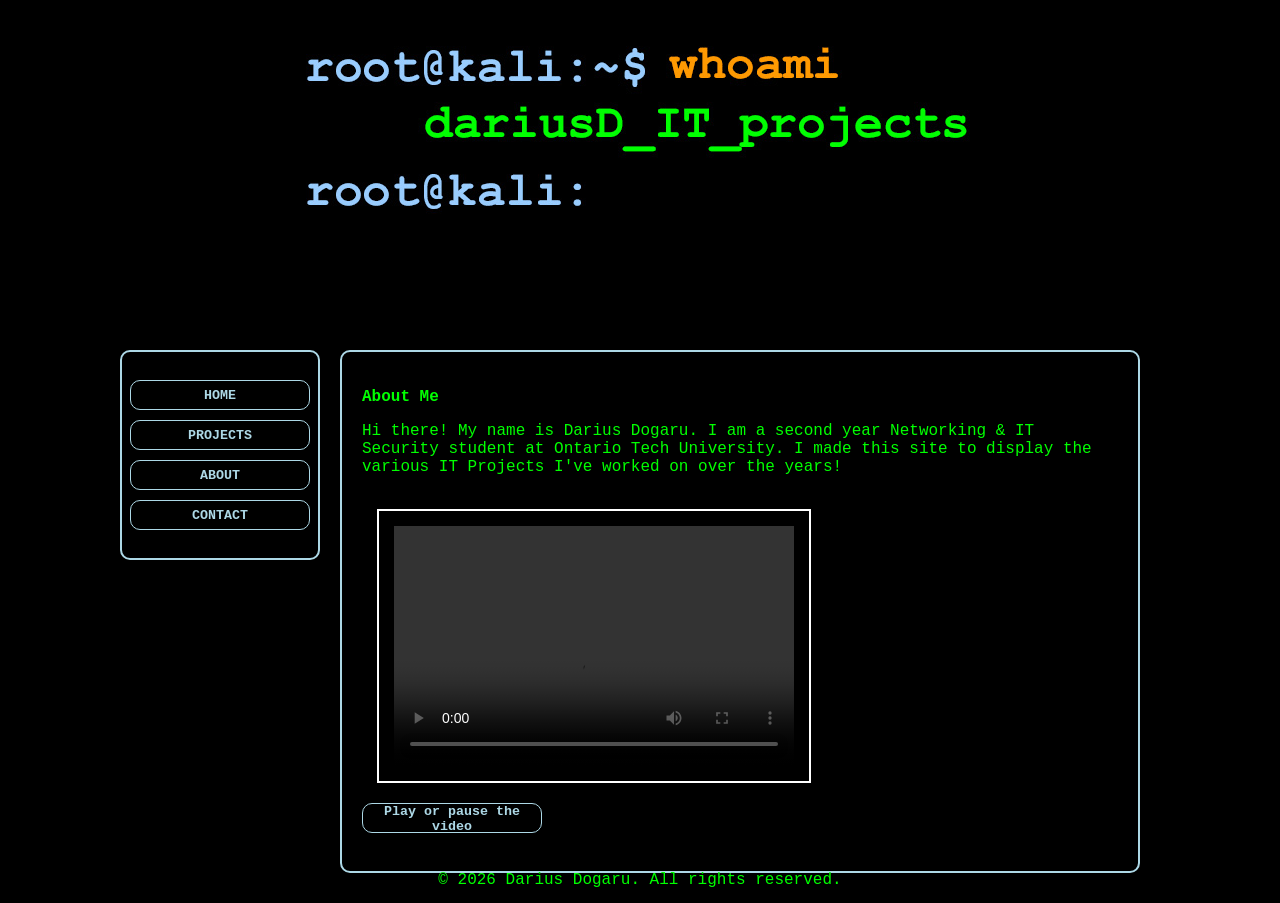
==== about.html @ 278555a9 "Updates for the day" ====
<!DOCTYPE html>
<html lang="en">
<head>
  <meta charset="UTF-8">
  <meta name="viewport" content="width=device-width, initial-scale=1.0">
  <title>About Me</title>
  <link rel="stylesheet" href="style.css">
</head>
<body>
	<div id="main-frame">
    	<img src="DD_header_animated.gif"
			 alt="DariusD IT Projects"
			 width="700"
			 height="200"
			 style="display: block; max-width: 100%; height: auto; margin: 0 auto;">
		<div id="spacer_50_px" aria-hidden="true"></div>
		
		<div class="row">
			<div class="box">
				<div id="spacer_50_px" aria-hidden="true"></div>
				<div id="spacer_20_px" aria-hidden="true"></div>
				<div id="menu_buttons">
					<div id="spacer_20_px" aria-hidden="true"></div>
						<button type="button" class="menu-button" onclick="window.location.href='index.html'">
							HOME
						</button>
						<div id="spacer_10_px" aria-hidden="true"></div>
						<button type="button" class="menu-button" onclick="window.location.href='projects.html'">
							PROJECTS
						</button>
						<div id="spacer_10_px" aria-hidden="true"></div>
						<button type="button" class="menu-button" onclick="window.location.href='about.html'">
							ABOUT
						</button>
						<div id="spacer_10_px" aria-hidden="true"></div>
						<button type="button" class="menu-button" onclick="window.location.href='contact.html'">
							CONTACT
						</button>
					<div id="spacer_20_px" aria-hidden="true"></div>
				</div>
	
			</div>
			<div class="box">
				<!--<h1>About Me</h1>-->
				<div id="spacer_20_px" aria-hidden="true"></div>
				<div id="spacer_50_px" aria-hidden="true"></div>
				<div id="content">
				  <p class="title2">About Me</p>
				  <p>Hi there! My name is Darius Dogaru. I am a second year Networking & IT Security student at Ontario Tech University. I made this site to display the various IT Projects
				  I've worked on over the years!
						<br><br>
						<video id="myVideo" width="320" height="240" controls>
						<source src="DD_Intro.mp4" type="video/mp4">
						<source src="DD_Intro.ogv" type="video/ogg">
						Your browser does not support the video tag
						</video>
						<br>
						<button type="button" class="menu-button" onclick="playPause()">Play or pause the video</button>
						<script>
						var myVideo=document.getElementById("myVideo");
						function playPause() {
						if (myVideo.paused) {
						myVideo.play();
						}
						else { 
						myVideo.pause();
						}
						}
						</script>
						
				</div>
			</div>
  
		</div>
	</div>
	<div id="footer">&copy; 2026 Darius Dogaru. All rights reserved.</div>
</body>
</html>
---- style.css ----
body {
  margin: 0;
  background-color: black;
}

#main-frame {
  box-sizing: border-box;
  width: 1100px;
  max-width: 100%;
  min-height: 100vh;
  margin: 0 auto;
  padding: 30px;
  background-color: black;
  color: lime;
    font-family: "Courier New", Courier, monospace;
}

#content {
  margin: 0 auto;
  box-sizing: border-box;
  width: 800px;
  max-width: 100%;
  padding: 20px;
  border: 2px solid lightblue;
  border-radius: 10px;
  text-align: left;
}

#menu_buttons {
  margin: 0 auto;
  box-sizing: border-box;
  width: 200px;
  max-width: 100%;
  padding: 8px;
  border: 2px solid lightblue;
  border-radius: 10px;
  text-align: left;
}

#spacer_10_px {
  width: 1100px;
  height: 10px;
  margin: 0 auto;
}

#spacer_20_px {
  width: 1100px;
  height: 20px;
  margin: 0 auto;
}

#spacer_50_px {
  width: 1100px;
  height: 50px;
  margin: 0 auto;
}

#footer {
  position: fixed;
  bottom: 10px;
  left: 50%;
  transform: translateX(-50%);
  width: 1000px;
  max-width: 100%;
  height: 20px;
  line-height: 20px;
  text-align: center;
  color: lime;
  font-family: "Courier New", Courier, monospace;
}

/*CSS Classes */

.hover-link {
  color: lightblue;
}

.hover-link:hover {
  color: yellow;
}

.title2 {
  font-family: "Courier New", Courier, monospace;
  font-size: 16px;
  font-weight: bold;
}

.row {
  display: flex;
  gap: 20px;
}

.box {
  flex: none;
}

.box:first-child {
  width: 200px;
}

.box:last-child {
  width: 800px;
}

.menu-button {
  box-sizing: border-box;
  width: 180px;
  height: 30px;
  padding: 0;
  border: 1px solid lightblue;
  border-radius: 10px;
  background: black;
  color: lightblue;
  font-family: inherit;
  font-weight: bold;
  cursor: pointer;
}

.menu-button:hover {
  color: yellow;
  border-color: yellow;
}

video {
width: 400px;
padding: 15px;
margin: 15px;
background-color:black;
border:2px white solid;
box-shadow: 10px 10px 5px black;
}
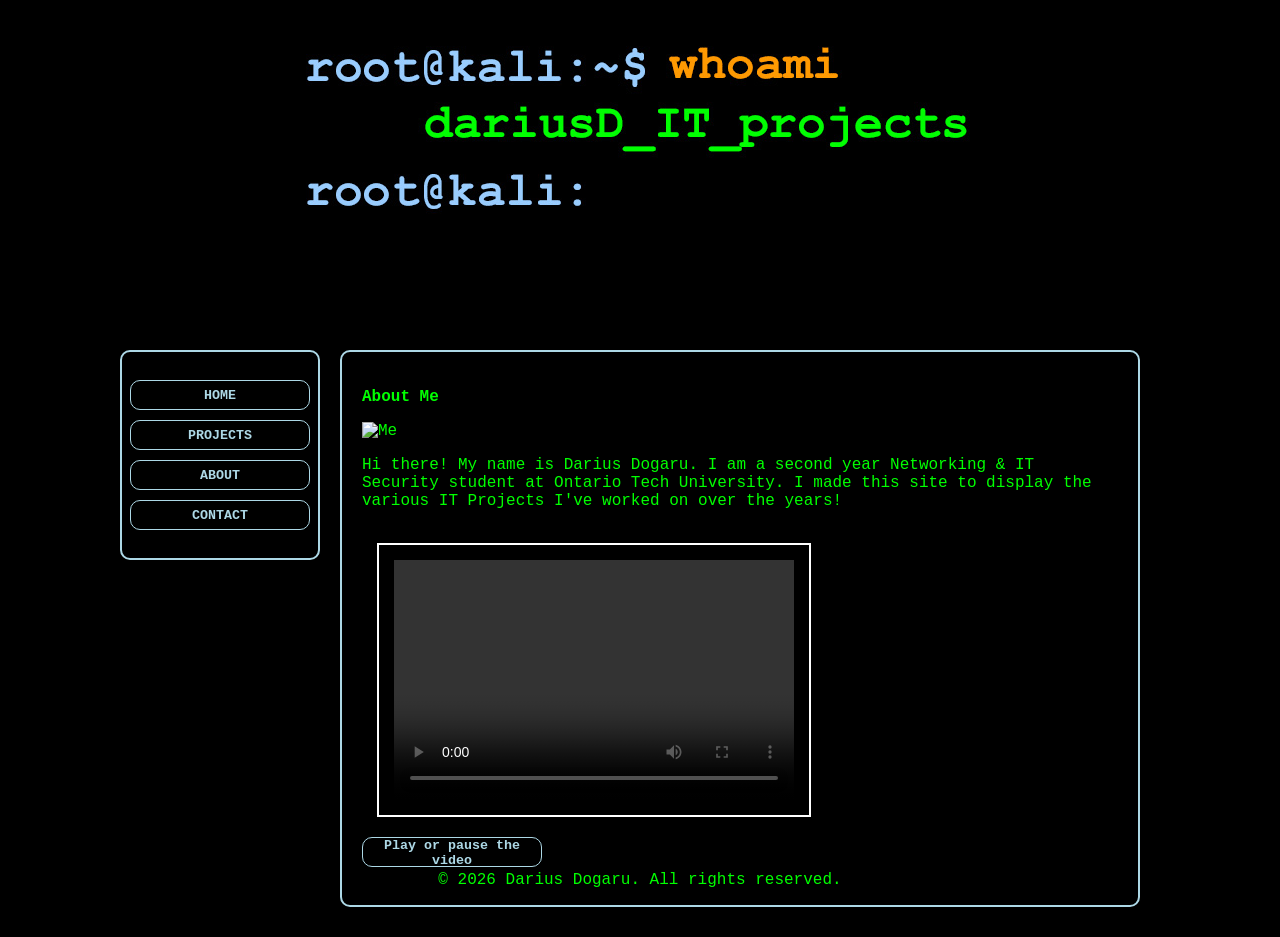
==== commit 67435d94: "added image" ====
--- a/about.html
+++ b/about.html
@@ -46,6 +46,7 @@
 				<div id="spacer_50_px" aria-hidden="true"></div>
 				<div id="content">
 				  <p class="title2">About Me</p>
+				  <img src="DD_Abt_Me.jpg" alt="Me" width="420" height="240">
 				  <p>Hi there! My name is Darius Dogaru. I am a second year Networking & IT Security student at Ontario Tech University. I made this site to display the various IT Projects
 				  I've worked on over the years!
 						<br><br>
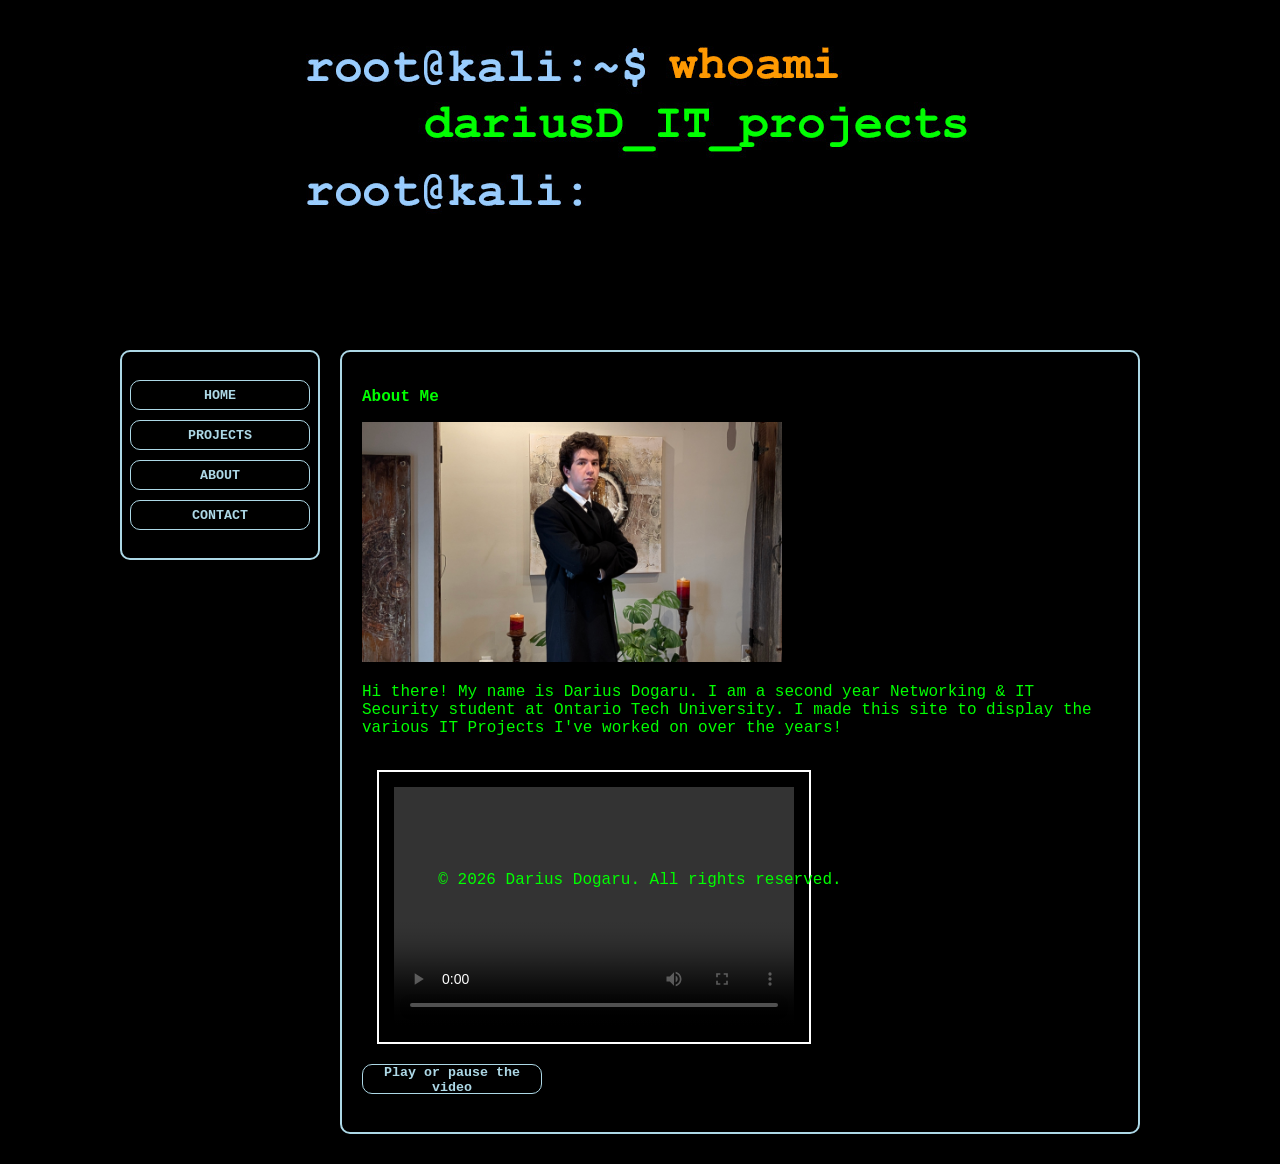
==== commit fadc1464: "different viewports added" ====
--- a/about.html
+++ b/about.html
@@ -46,7 +46,7 @@
 				<div id="spacer_50_px" aria-hidden="true"></div>
 				<div id="content">
 				  <p class="title2">About Me</p>
-				  <img src="DD_Abt_Me.jpg" alt="Me" width="420" height="240">
+				  <img src="DD_Abt_Me.jpg" width="420" height="240">
 				  <p>Hi there! My name is Darius Dogaru. I am a second year Networking & IT Security student at Ontario Tech University. I made this site to display the various IT Projects
 				  I've worked on over the years!
 						<br><br>
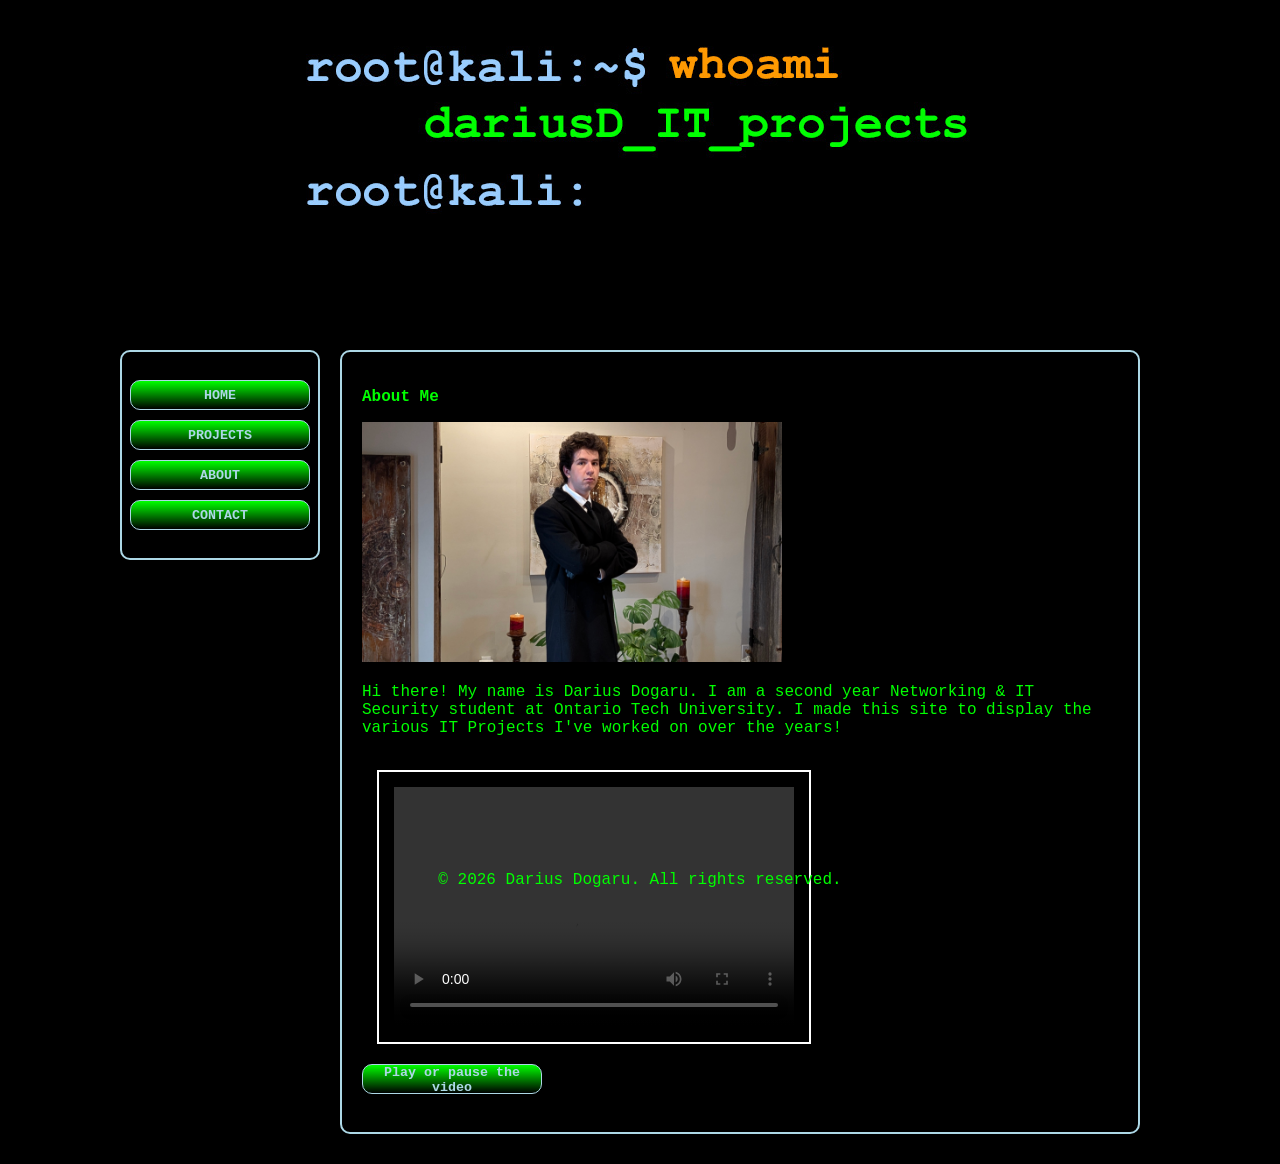
==== commit 7eb4fcbc: "Comments added" ====
--- a/about.html
+++ b/about.html
@@ -2,11 +2,16 @@
 <html lang="en">
 <head>
   <meta charset="UTF-8">
+   <!--For mobile/tablet-->
   <meta name="viewport" content="width=device-width, initial-scale=1.0">
+  <meta name="viewport" content="width=device-width, initial-scale=1.0">
+  
+  <!--Title + implement style.css-->
   <title>About Me</title>
   <link rel="stylesheet" href="style.css">
 </head>
 <body>
+	<!--Implement div for special gif used in header as well as dimensions--> 
 	<div id="main-frame">
     	<img src="DD_header_animated.gif"
 			 alt="DariusD IT Projects"
@@ -15,6 +20,7 @@
 			 style="display: block; max-width: 100%; height: auto; margin: 0 auto;">
 		<div id="spacer_50_px" aria-hidden="true"></div>
 		
+		<!--Divs used for buttons so that they appear on the side of the page and able to take user to other pages-->
 		<div class="row">
 			<div class="box">
 				<div id="spacer_50_px" aria-hidden="true"></div>
@@ -40,6 +46,7 @@
 				</div>
 	
 			</div>
+			
 			<div class="box">
 				<!--<h1>About Me</h1>-->
 				<div id="spacer_20_px" aria-hidden="true"></div>
@@ -50,6 +57,7 @@
 				  <p>Hi there! My name is Darius Dogaru. I am a second year Networking & IT Security student at Ontario Tech University. I made this site to display the various IT Projects
 				  I've worked on over the years!
 						<br><br>
+						<!--Video implemented with poster and dimensions to fit page. Poster included as well as button to play/pause-->
 						<video id="myVideo" width="320" height="240" controls>
 						<source src="DD_Intro.mp4" type="video/mp4">
 						<source src="DD_Intro.ogv" type="video/ogg">
@@ -74,6 +82,7 @@
   
 		</div>
 	</div>
+	<!--Div for footer that includes copyright and email-->
 	<div id="footer">&copy; 2026 Darius Dogaru. All rights reserved.</div>
 </body>
 </html>
--- a/style.css
+++ b/style.css
@@ -111,6 +111,7 @@
   border-radius: 10px;
   background: black;
   color: lightblue;
+  background-image: linear-gradient(lime, black);
   font-family: inherit;
   font-weight: bold;
   cursor: pointer;
@@ -128,4 +129,53 @@
 background-color:black;
 border:2px white solid;
 box-shadow: 10px 10px 5px black;
-}+}
+
+/* ======================================================
+   RESPONSIVE OVERRIDES FOR MOBILE & TABLET
+   ====================================================== */
+
+/* Mobile Devices (Screens 768px wide and smaller) */
+@media screen and (max-width: 768px) {
+  
+  /* 1. Stack the sidebar and content vertically instead of side-by-side */
+  .row {
+    flex-direction: column;
+  }
+
+  .box:first-child,
+  .box:last-child {
+    width: 100%;
+  }
+
+  /* 2. Prevent fixed-width spacers from causing horizontal scrolling */
+  #spacer_10_px,
+  #spacer_20_px,
+  #spacer_50_px {
+    width: 100%;
+  }
+
+  /* 3. Allow videos to shrink on narrow screens */
+  video {
+    width: 100%;[cite: 1]
+    box-sizing: border-box;
+    margin: 15px 0;[cite: 1]
+  }
+
+  /* 4. Reduce outer padding so content fits comfortably */
+  #main-frame {
+    padding: 15px;[cite: 1]
+  }
+
+  #content {
+    padding: 15px;[cite: 1] border-color: red
+  }
+
+  /* 5. Ensure the footer fits small displays */
+  #footer {
+    width: 90%;[cite: 1]
+    font-size: 12px;[cite: 1]
+	
+  }
+}
+
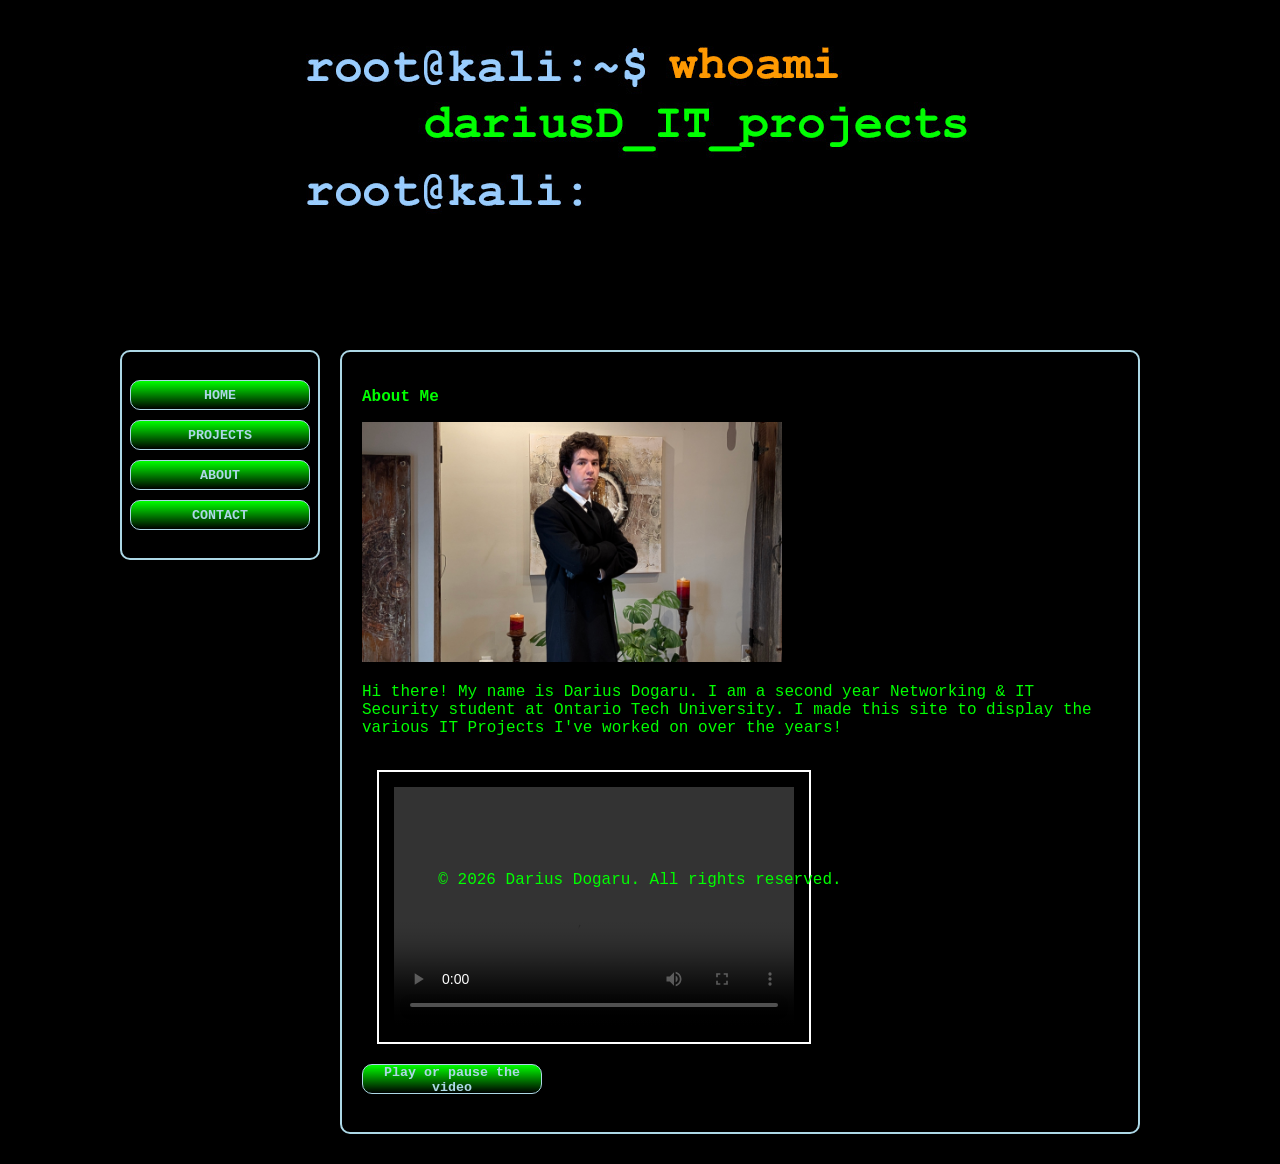
==== commit 54367457: "FINAL Update about.html" ====
--- a/about.html
+++ b/about.html
@@ -4,11 +4,12 @@
   <meta charset="UTF-8">
    <!--For mobile/tablet-->
   <meta name="viewport" content="width=device-width, initial-scale=1.0">
-  <meta name="viewport" content="width=device-width, initial-scale=1.0">
   
   <!--Title + implement style.css-->
   <title>About Me</title>
   <link rel="stylesheet" href="style.css">
+  <link rel="stylesheet" href="phone.css" media="screen and (max-width: 480px)">
+  <link rel="stylesheet" href="tablet.css" media="screen and (min-width: 768px) and (max-width: 1024px)">
 </head>
 <body>
 	<!--Implement div for special gif used in header as well as dimensions--> 
@@ -85,4 +86,4 @@
 	<!--Div for footer that includes copyright and email-->
 	<div id="footer">&copy; 2026 Darius Dogaru. All rights reserved.</div>
 </body>
-</html>+</html>
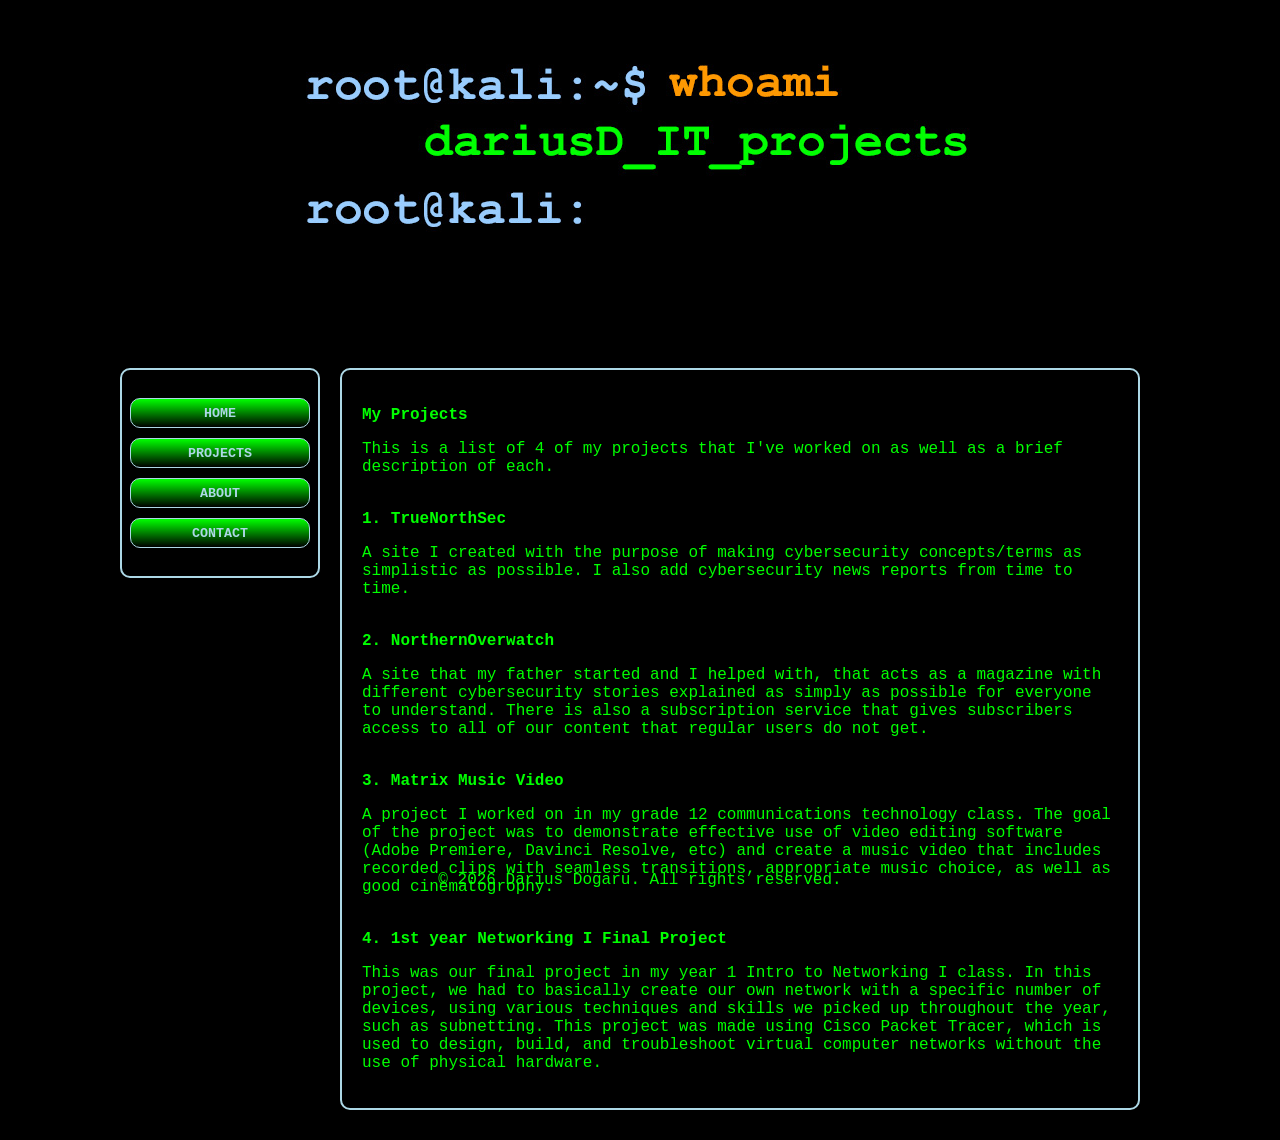
==== commit eface002: "FINAL Update about.html" ====
--- a/about.html
+++ b/about.html
@@ -1,18 +1,20 @@
-<!DOCTYPE html>
+!DOCTYPE html>
 <html lang="en">
 <head>
   <meta charset="UTF-8">
-   <!--For mobile/tablet-->
+  <!--For mobile/tablet-->
+  <meta name="viewport" content="width=device-width, initial-scale=1.0">
   <meta name="viewport" content="width=device-width, initial-scale=1.0">
   
-  <!--Title + implement style.css-->
-  <title>About Me</title>
+  <!--Title + import style.css-->
+  <title>Projects</title>
   <link rel="stylesheet" href="style.css">
   <link rel="stylesheet" href="phone.css" media="screen and (max-width: 480px)">
   <link rel="stylesheet" href="tablet.css" media="screen and (min-width: 768px) and (max-width: 1024px)">
 </head>
 <body>
-	<!--Implement div for special gif used in header as well as dimensions--> 
+
+	<!--Import div for special gif used in header as well as dimensions-->
 	<div id="main-frame">
     	<img src="DD_header_animated.gif"
 			 alt="DariusD IT Projects"
@@ -21,7 +23,7 @@
 			 style="display: block; max-width: 100%; height: auto; margin: 0 auto;">
 		<div id="spacer_50_px" aria-hidden="true"></div>
 		
-		<!--Divs used for buttons so that they appear on the side of the page and able to take user to other pages-->
+		<!--Import div for buttons used as links to other pages arranged on the side for desktop-->
 		<div class="row">
 			<div class="box">
 				<div id="spacer_50_px" aria-hidden="true"></div>
@@ -47,43 +49,39 @@
 				</div>
 	
 			</div>
-			
 			<div class="box">
-				<!--<h1>About Me</h1>-->
+				<!--<h1>My projects</h1>-->
 				<div id="spacer_20_px" aria-hidden="true"></div>
 				<div id="spacer_50_px" aria-hidden="true"></div>
 				<div id="content">
-				  <p class="title2">About Me</p>
-				  <img src="DD_Abt_Me.jpg" width="420" height="240">
-				  <p>Hi there! My name is Darius Dogaru. I am a second year Networking & IT Security student at Ontario Tech University. I made this site to display the various IT Projects
-				  I've worked on over the years!
+				  <p class="title2">My Projects</p>
+				  <p>This is a list of 4 of my projects that I've worked on as well as a brief description of each.
 						<br><br>
-						<!--Video implemented with poster and dimensions to fit page. Poster included as well as button to play/pause-->
-						<video id="myVideo" width="320" height="240" controls>
-						<source src="DD_Intro.mp4" type="video/mp4">
-						<source src="DD_Intro.ogv" type="video/ogg">
-						Your browser does not support the video tag
-						</video>
-						<br>
-						<button type="button" class="menu-button" onclick="playPause()">Play or pause the video</button>
-						<script>
-						var myVideo=document.getElementById("myVideo");
-						function playPause() {
-						if (myVideo.paused) {
-						myVideo.play();
-						}
-						else { 
-						myVideo.pause();
-						}
-						}
-						</script>
-						
+				<!--Project 1-->		
+				<p class="title2">1. TrueNorthSec</p>
+				<p>A site I created with the purpose of making cybersecurity concepts/terms as simplistic as possible. I also add cybersecurity news reports from time to time.
+						<br><br>
+				<!--Project 2-->		
+				<p class="title2">2. NorthernOverwatch</p>
+				<p>A site that my father started and I helped with, that acts as a magazine with different cybersecurity stories explained as simply as possible for everyone to understand.
+					There is also a subscription service that gives subscribers access to all of our content that regular users do not get.
+						<br><br>
+				<!--Project 3-->
+				<p class="title2">3. Matrix Music Video</p>
+				<p> A project I worked on in my grade 12 communications technology class. The goal of the project was to demonstrate effective use of video editing software (Adobe Premiere,
+				Davinci Resolve, etc) and create a music video that includes recorded clips with seamless transitions, appropriate music choice, as well as good cinematogrophy.
+						<br><br>
+				<!--Project 4-->
+				<p class="title2">4. 1st year Networking I Final Project</p>
+				<p>This was our final project in my year 1 Intro to Networking I class. In this project, we had to basically create our own network with a specific number of devices,
+				using various techniques and skills we picked up throughout the year, such as subnetting. This project was made using Cisco Packet Tracer, which is used to design, build, and
+				troubleshoot virtual computer networks without the use of physical hardware.
 				</div>
 			</div>
   
 		</div>
 	</div>
-	<!--Div for footer that includes copyright and email-->
+	<!--Footer includes copyright and email-->
 	<div id="footer">&copy; 2026 Darius Dogaru. All rights reserved.</div>
 </body>
 </html>
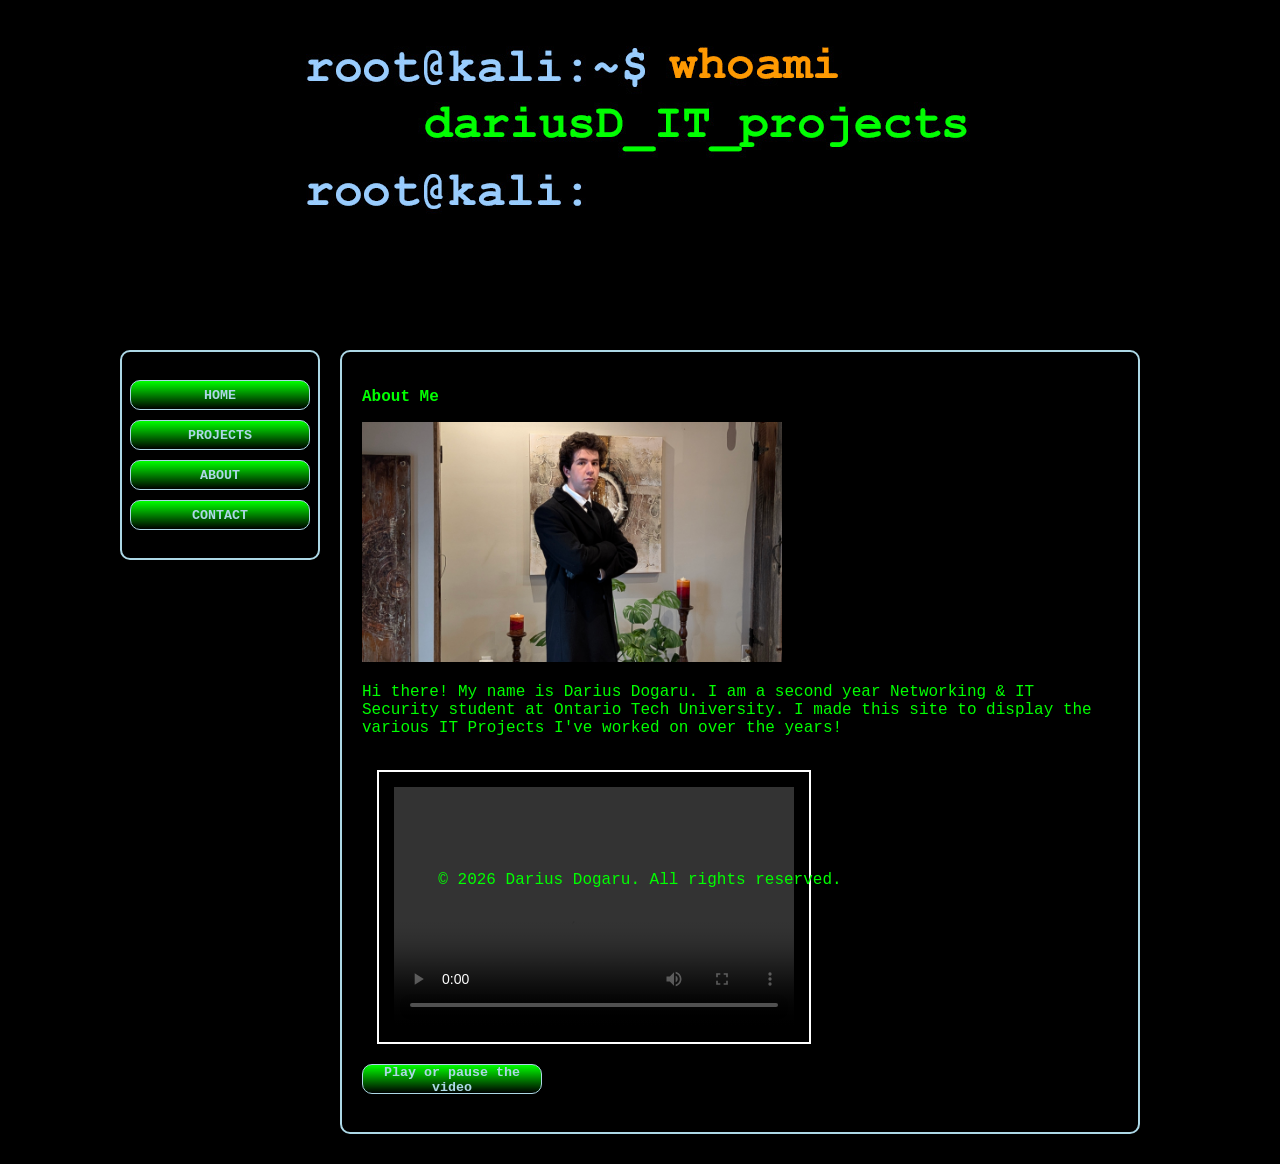
==== commit 04f9bea2: "FINAL Update about.html" ====
--- a/about.html
+++ b/about.html
@@ -1,20 +1,18 @@
-!DOCTYPE html>
+<!DOCTYPE html>
 <html lang="en">
 <head>
   <meta charset="UTF-8">
-  <!--For mobile/tablet-->
-  <meta name="viewport" content="width=device-width, initial-scale=1.0">
+   <!--For mobile/tablet-->
   <meta name="viewport" content="width=device-width, initial-scale=1.0">
   
-  <!--Title + import style.css-->
-  <title>Projects</title>
+  <!--Title + implement style.css-->
+  <title>About Me</title>
   <link rel="stylesheet" href="style.css">
   <link rel="stylesheet" href="phone.css" media="screen and (max-width: 480px)">
   <link rel="stylesheet" href="tablet.css" media="screen and (min-width: 768px) and (max-width: 1024px)">
 </head>
 <body>
-
-	<!--Import div for special gif used in header as well as dimensions-->
+	<!--Implement div for special gif used in header as well as dimensions--> 
 	<div id="main-frame">
     	<img src="DD_header_animated.gif"
 			 alt="DariusD IT Projects"
@@ -23,7 +21,7 @@
 			 style="display: block; max-width: 100%; height: auto; margin: 0 auto;">
 		<div id="spacer_50_px" aria-hidden="true"></div>
 		
-		<!--Import div for buttons used as links to other pages arranged on the side for desktop-->
+		<!--Divs used for buttons so that they appear on the side of the page and able to take user to other pages-->
 		<div class="row">
 			<div class="box">
 				<div id="spacer_50_px" aria-hidden="true"></div>
@@ -49,39 +47,43 @@
 				</div>
 	
 			</div>
+			
 			<div class="box">
-				<!--<h1>My projects</h1>-->
+				<!--<h1>About Me</h1>-->
 				<div id="spacer_20_px" aria-hidden="true"></div>
 				<div id="spacer_50_px" aria-hidden="true"></div>
 				<div id="content">
-				  <p class="title2">My Projects</p>
-				  <p>This is a list of 4 of my projects that I've worked on as well as a brief description of each.
+				  <p class="title2">About Me</p>
+				  <img src="DD_Abt_Me.jpg" width="420" height="240">
+				  <p>Hi there! My name is Darius Dogaru. I am a second year Networking & IT Security student at Ontario Tech University. I made this site to display the various IT Projects
+				  I've worked on over the years!
 						<br><br>
-				<!--Project 1-->		
-				<p class="title2">1. TrueNorthSec</p>
-				<p>A site I created with the purpose of making cybersecurity concepts/terms as simplistic as possible. I also add cybersecurity news reports from time to time.
-						<br><br>
-				<!--Project 2-->		
-				<p class="title2">2. NorthernOverwatch</p>
-				<p>A site that my father started and I helped with, that acts as a magazine with different cybersecurity stories explained as simply as possible for everyone to understand.
-					There is also a subscription service that gives subscribers access to all of our content that regular users do not get.
-						<br><br>
-				<!--Project 3-->
-				<p class="title2">3. Matrix Music Video</p>
-				<p> A project I worked on in my grade 12 communications technology class. The goal of the project was to demonstrate effective use of video editing software (Adobe Premiere,
-				Davinci Resolve, etc) and create a music video that includes recorded clips with seamless transitions, appropriate music choice, as well as good cinematogrophy.
-						<br><br>
-				<!--Project 4-->
-				<p class="title2">4. 1st year Networking I Final Project</p>
-				<p>This was our final project in my year 1 Intro to Networking I class. In this project, we had to basically create our own network with a specific number of devices,
-				using various techniques and skills we picked up throughout the year, such as subnetting. This project was made using Cisco Packet Tracer, which is used to design, build, and
-				troubleshoot virtual computer networks without the use of physical hardware.
+						<!--Video implemented with poster and dimensions to fit page. Poster included as well as button to play/pause-->
+						<video id="myVideo" width="320" height="240" controls>
+						<source src="DD_Intro.mp4" type="video/mp4">
+						<source src="DD_Intro.ogv" type="video/ogg">
+						Your browser does not support the video tag
+						</video>
+						<br>
+						<button type="button" class="menu-button" onclick="playPause()">Play or pause the video</button>
+						<script>
+						var myVideo=document.getElementById("myVideo");
+						function playPause() {
+						if (myVideo.paused) {
+						myVideo.play();
+						}
+						else { 
+						myVideo.pause();
+						}
+						}
+						</script>
+						
 				</div>
 			</div>
   
 		</div>
 	</div>
-	<!--Footer includes copyright and email-->
+	<!--Div for footer that includes copyright and email-->
 	<div id="footer">&copy; 2026 Darius Dogaru. All rights reserved.</div>
 </body>
 </html>
